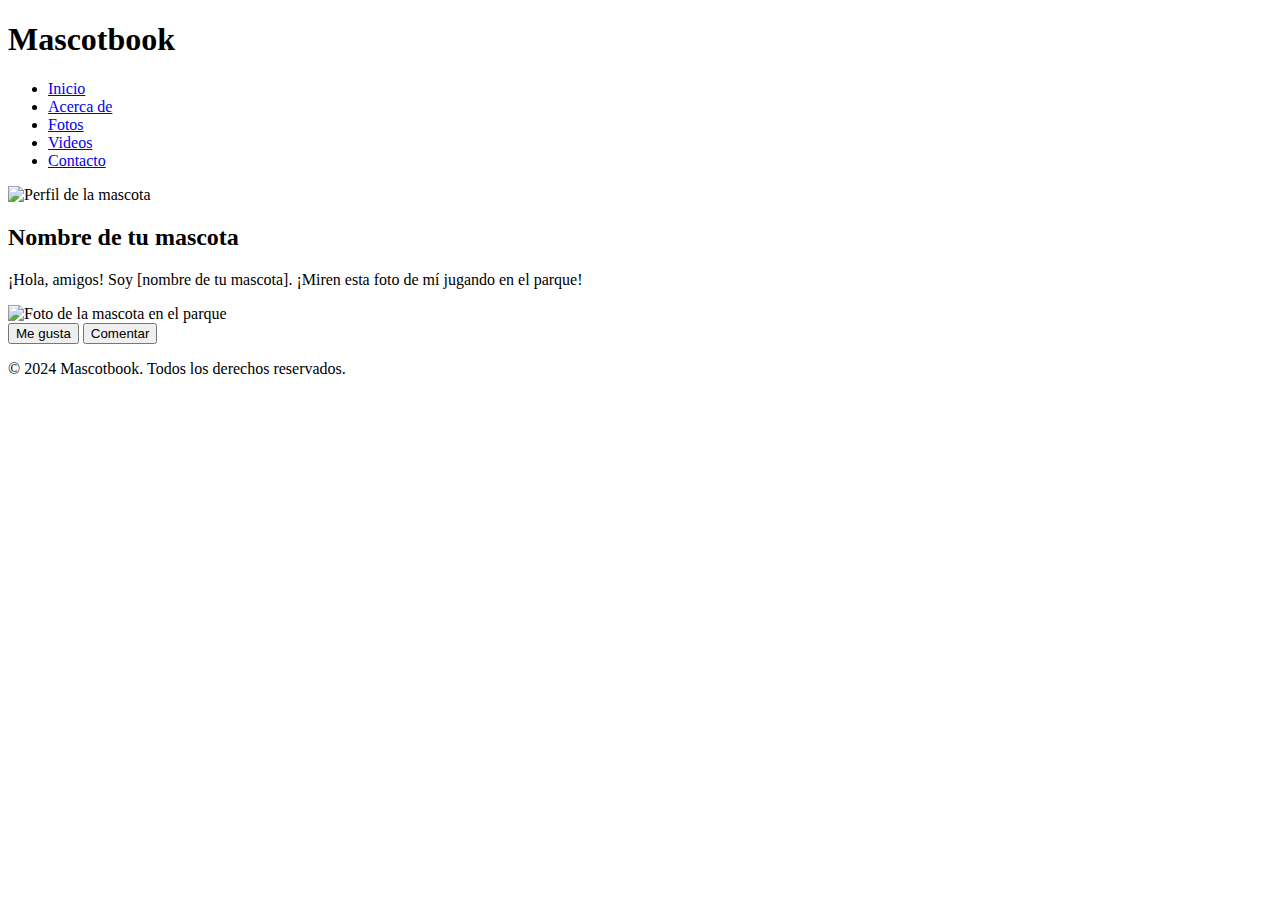
==== index.html @ 530b6c2f "Create index.html" ====
<!DOCTYPE html>
<html lang="en">
<head>
    <meta charset="UTF-8">
    <meta name="viewport" content="width=device-width, initial-scale=1.0">
    <title>Mascotbook</title>
    <link rel="stylesheet" href="styles.css">
</head>
<body>
    <header>
        <h1>Mascotbook</h1>
    </header>
    <nav>
        <ul>
            <li><a href="#">Inicio</a></li>
            <li><a href="#">Acerca de</a></li>
            <li><a href="#">Fotos</a></li>
            <li><a href="#">Videos</a></li>
            <li><a href="#">Contacto</a></li>
        </ul>
    </nav>
    <main>
        <section class="post">
            <div class="post-header">
                <img src="profile_picture.jpg" alt="Perfil de la mascota">
                <h2>Nombre de tu mascota</h2>
            </div>
            <div class="post-content">
                <p>¡Hola, amigos! Soy [nombre de tu mascota]. ¡Miren esta foto de mí jugando en el parque!</p>
                <img src="park_photo.jpg" alt="Foto de la mascota en el parque">
            </div>
            <div class="post-actions">
                <button>Me gusta</button>
                <button>Comentar</button>
            </div>
        </section>
        <!-- Otros posts similares -->
    </main>
    <footer>
        <p>&copy; 2024 Mascotbook. Todos los derechos reservados.</p>
    </footer>
</body>
</html>
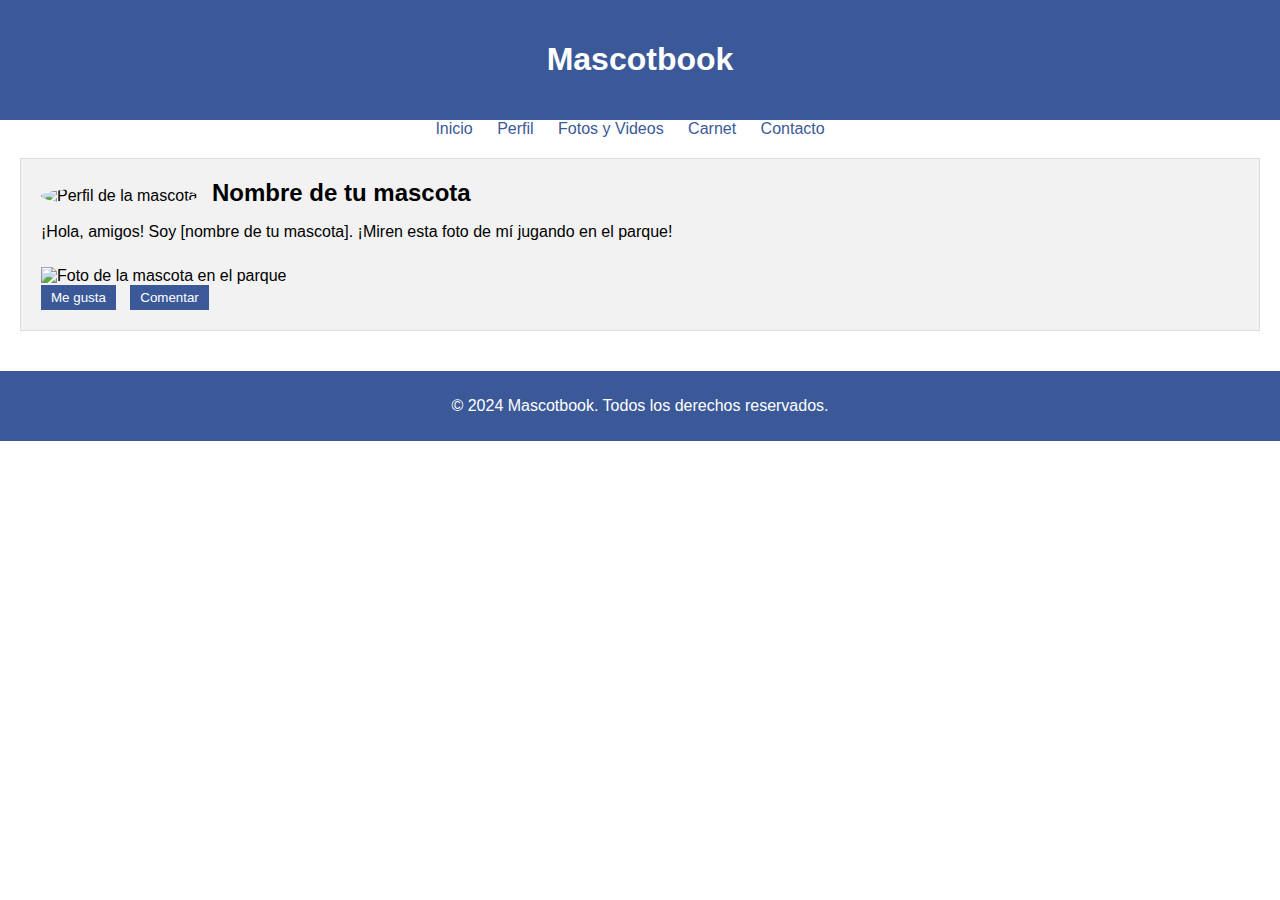
==== commit c80da68c: "Update index.html" ====
--- a/index.html
+++ b/index.html
@@ -3,8 +3,8 @@
 <head>
     <meta charset="UTF-8">
     <meta name="viewport" content="width=device-width, initial-scale=1.0">
-    <title>Mascotbook</title>
-    <link rel="stylesheet" href="styles.css">
+    <title>histodevida</title>
+    <link rel="stylesheet" href="style.css">
 </head>
 <body>
     <header>
@@ -13,9 +13,9 @@
     <nav>
         <ul>
             <li><a href="#">Inicio</a></li>
-            <li><a href="#">Acerca de</a></li>
-            <li><a href="#">Fotos</a></li>
-            <li><a href="#">Videos</a></li>
+            <li><a href="#">Perfil</a></li>
+            <li><a href="#">Fotos y Videos</a></li>
+            <li><a href="#">Carnet</a></li>
             <li><a href="#">Contacto</a></li>
         </ul>
     </nav>
--- a/style.css
+++ b/style.css
@@ -0,0 +1,73 @@
+body {
+    font-family: Arial, sans-serif;
+    margin: 0;
+    padding: 0;
+}
+
+header {
+    background-color: #3b5998;
+    color: white;
+    padding: 20px;
+    text-align: center;
+}
+
+nav ul {
+    list-style-type: none;
+    margin: 0;
+    padding: 0;
+    text-align: center;
+}
+
+nav ul li {
+    display: inline;
+    margin-right: 20px;
+}
+
+nav ul li a {
+    color: #3b5998;
+    text-decoration: none;
+}
+
+main {
+    padding: 20px;
+}
+
+.post {
+    background-color: #f2f2f2;
+    border: 1px solid #ddd;
+    margin-bottom: 20px;
+    padding: 20px;
+}
+
+.post-header img {
+    border-radius: 50%;
+    height: 50px;
+    width: 50px;
+    margin-right: 10px;
+}
+
+.post-header h2 {
+    display: inline;
+    margin: 0;
+}
+
+.post-content img {
+    max-width: 100%;
+    margin-top: 10px;
+}
+
+.post-actions button {
+    background-color: #3b5998;
+    border: none;
+    color: white;
+    padding: 5px 10px;
+    margin-right: 10px;
+    cursor: pointer;
+}
+
+footer {
+    background-color: #3b5998;
+    color: white;
+    text-align: center;
+    padding: 10px;
+}
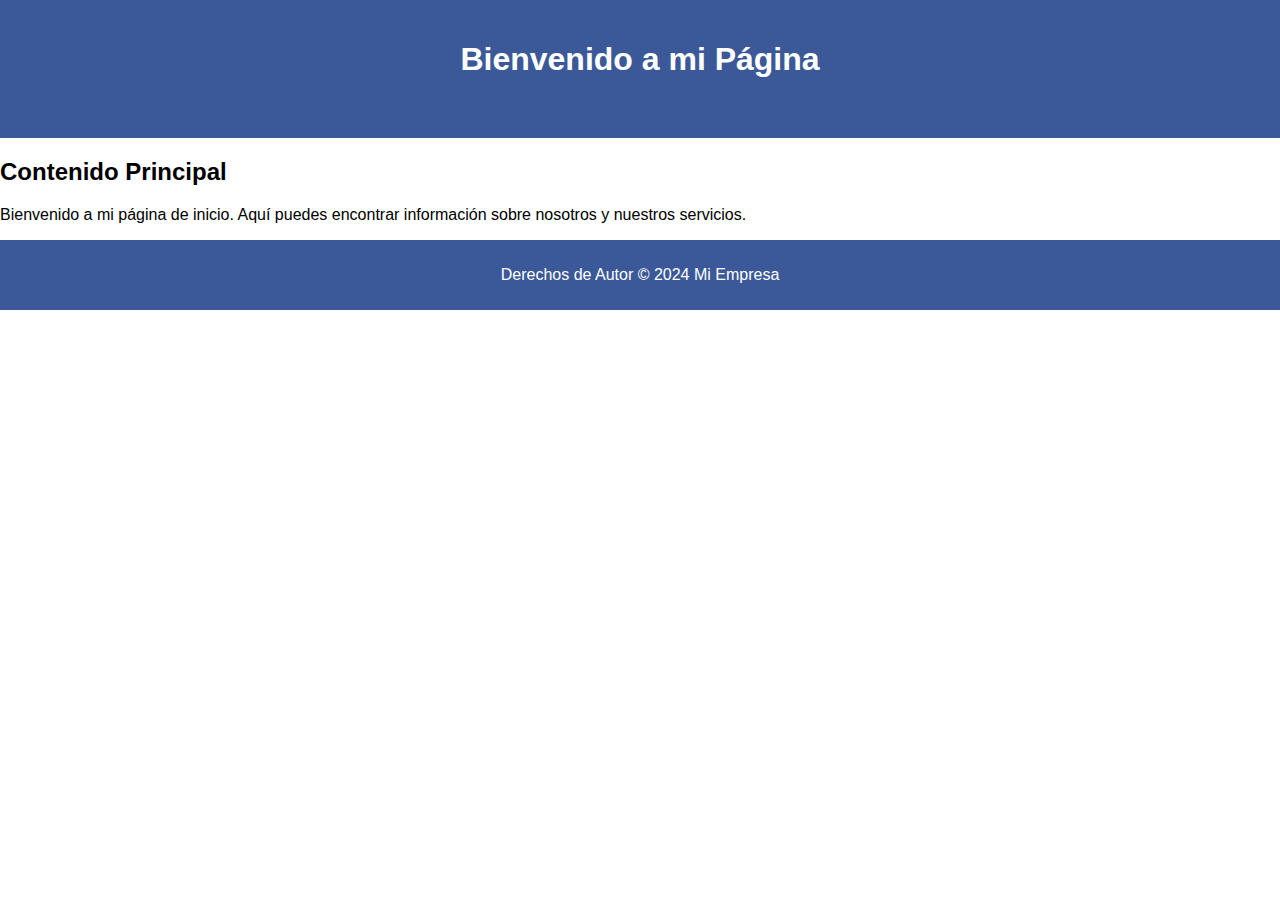
==== commit a133b664: "Create index.html" ====
--- a/index.html
+++ b/index.html
@@ -1,43 +1,31 @@
 <!DOCTYPE html>
-<html lang="en">
+<html lang="es">
 <head>
     <meta charset="UTF-8">
     <meta name="viewport" content="width=device-width, initial-scale=1.0">
-    <title>histodevida</title>
-    <link rel="stylesheet" href="style.css">
+    <title>Página de Inicio</title>
+    <link rel="stylesheet" href="styles.css">
 </head>
 <body>
     <header>
-        <h1>Mascotbook</h1>
+        <h1>Bienvenido a mi Página</h1>
+        <nav>
+            <ul>
+                <li><a href="#">Inicio</a></li>
+                <li><a href="#">Acerca de</a></li>
+                <li><a href="#">Servicios</a></li>
+                <li><a href="#">Contacto</a></li>
+            </ul>
+        </nav>
     </header>
-    <nav>
-        <ul>
-            <li><a href="#">Inicio</a></li>
-            <li><a href="#">Perfil</a></li>
-            <li><a href="#">Fotos y Videos</a></li>
-            <li><a href="#">Carnet</a></li>
-            <li><a href="#">Contacto</a></li>
-        </ul>
-    </nav>
-    <main>
-        <section class="post">
-            <div class="post-header">
-                <img src="profile_picture.jpg" alt="Perfil de la mascota">
-                <h2>Nombre de tu mascota</h2>
-            </div>
-            <div class="post-content">
-                <p>¡Hola, amigos! Soy [nombre de tu mascota]. ¡Miren esta foto de mí jugando en el parque!</p>
-                <img src="park_photo.jpg" alt="Foto de la mascota en el parque">
-            </div>
-            <div class="post-actions">
-                <button>Me gusta</button>
-                <button>Comentar</button>
-            </div>
-        </section>
-        <!-- Otros posts similares -->
-    </main>
+
+    <section>
+        <h2>Contenido Principal</h2>
+        <p>Bienvenido a mi página de inicio. Aquí puedes encontrar información sobre nosotros y nuestros servicios.</p>
+    </section>
+
     <footer>
-        <p>&copy; 2024 Mascotbook. Todos los derechos reservados.</p>
+        <p>Derechos de Autor &copy; 2024 Mi Empresa</p>
     </footer>
 </body>
 </html>
--- a/styles.css
+++ b/styles.css
@@ -0,0 +1,73 @@
+body {
+    font-family: Arial, sans-serif;
+    margin: 0;
+    padding: 0;
+}
+
+header {
+    background-color: #3b5998;
+    color: white;
+    padding: 20px;
+    text-align: center;
+}
+
+nav ul {
+    list-style-type: none;
+    margin: 0;
+    padding: 0;
+    text-align: center;
+}
+
+nav ul li {
+    display: inline;
+    margin-right: 20px;
+}
+
+nav ul li a {
+    color: #3b5998;
+    text-decoration: none;
+}
+
+main {
+    padding: 20px;
+}
+
+.post {
+    background-color: #f2f2f2;
+    border: 1px solid #ddd;
+    margin-bottom: 20px;
+    padding: 20px;
+}
+
+.post-header img {
+    border-radius: 50%;
+    height: 50px;
+    width: 50px;
+    margin-right: 10px;
+}
+
+.post-header h2 {
+    display: inline;
+    margin: 0;
+}
+
+.post-content img {
+    max-width: 100%;
+    margin-top: 10px;
+}
+
+.post-actions button {
+    background-color: #3b5998;
+    border: none;
+    color: white;
+    padding: 5px 10px;
+    margin-right: 10px;
+    cursor: pointer;
+}
+
+footer {
+    background-color: #3b5998;
+    color: white;
+    text-align: center;
+    padding: 10px;
+}
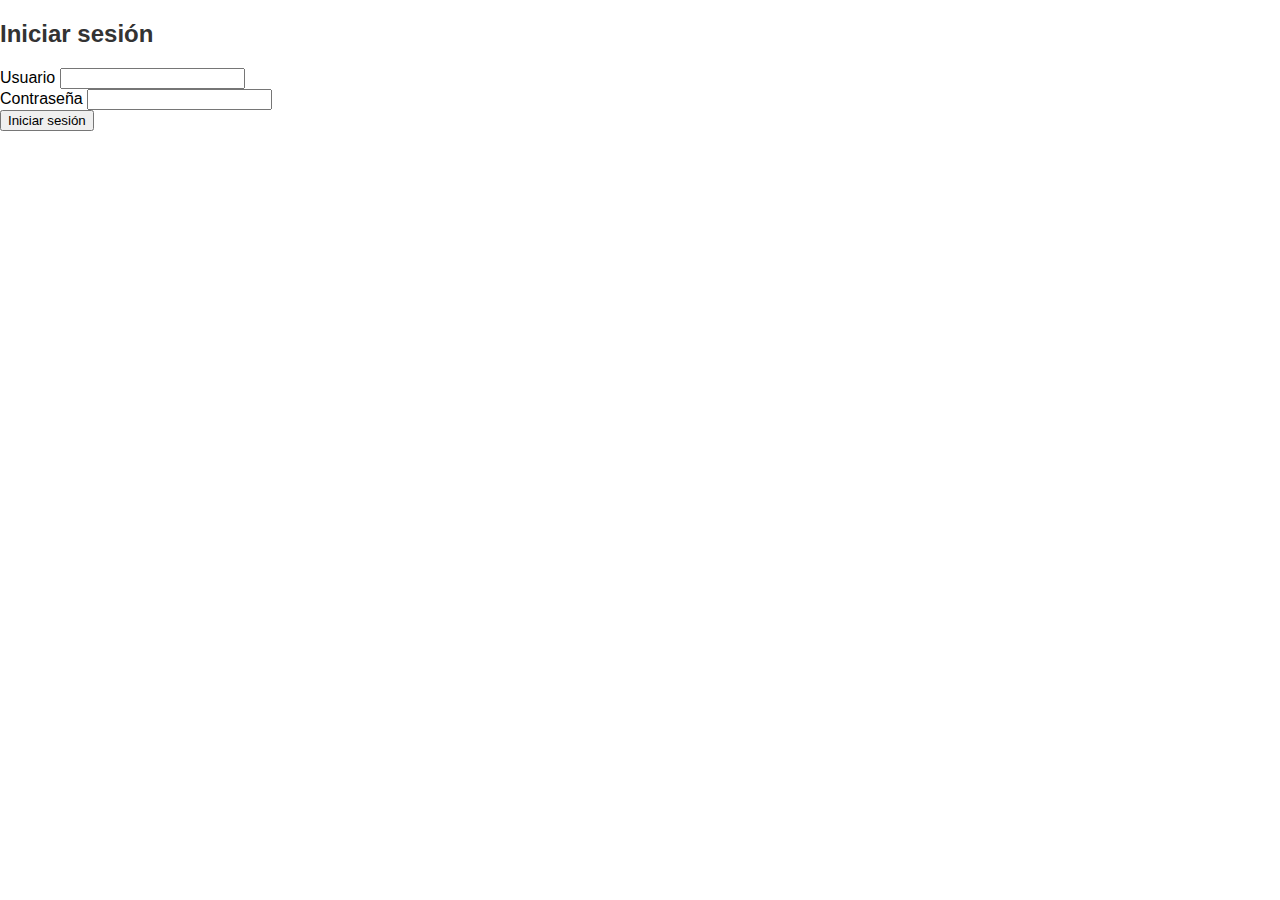
==== commit dd80f246: "Update index.html" ====
--- a/index.html
+++ b/index.html
@@ -1,31 +1,26 @@
 <!DOCTYPE html>
-<html lang="es">
+<html lang="en">
 <head>
     <meta charset="UTF-8">
     <meta name="viewport" content="width=device-width, initial-scale=1.0">
-    <title>Página de Inicio</title>
+    <title>Iniciar sesión</title>
     <link rel="stylesheet" href="styles.css">
 </head>
 <body>
-    <header>
-        <h1>Bienvenido a mi Página</h1>
-        <nav>
-            <ul>
-                <li><a href="#">Inicio</a></li>
-                <li><a href="#">Acerca de</a></li>
-                <li><a href="#">Servicios</a></li>
-                <li><a href="#">Contacto</a></li>
-            </ul>
-        </nav>
-    </header>
-
-    <section>
-        <h2>Contenido Principal</h2>
-        <p>Bienvenido a mi página de inicio. Aquí puedes encontrar información sobre nosotros y nuestros servicios.</p>
-    </section>
-
-    <footer>
-        <p>Derechos de Autor &copy; 2024 Mi Empresa</p>
-    </footer>
+    <div class="login-container">
+        <h2>Iniciar sesión</h2>
+        <form action="#" method="post">
+            <div class="input-group">
+                <label for="username">Usuario</label>
+                <input type="text" id="username" name="username" required>
+            </div>
+            <div class="input-group">
+                <label for="password">Contraseña</label>
+                <input type="password" id="password" name="password" required>
+            </div>
+            <button type="submit">Iniciar sesión</button>
+        </form>
+    </div>
 </body>
 </html>
+
--- a/styles.css
+++ b/styles.css
@@ -1,3 +1,4 @@
+/* Estilos generales */
 body {
     font-family: Arial, sans-serif;
     margin: 0;
@@ -5,9 +6,9 @@
 }
 
 header {
-    background-color: #3b5998;
-    color: white;
-    padding: 20px;
+    background-color: #333;
+    color: #fff;
+    padding: 20px 0;
     text-align: center;
 }
 
@@ -15,59 +16,37 @@
     list-style-type: none;
     margin: 0;
     padding: 0;
-    text-align: center;
 }
 
 nav ul li {
     display: inline;
-    margin-right: 20px;
 }
 
 nav ul li a {
-    color: #3b5998;
+    color: #fff;
     text-decoration: none;
+    padding: 0 15px;
 }
 
-main {
+section {
     padding: 20px;
 }
 
-.post {
-    background-color: #f2f2f2;
-    border: 1px solid #ddd;
-    margin-bottom: 20px;
-    padding: 20px;
+footer {
+    background-color: #333;
+    color: #fff;
+    text-align: center;
+    padding: 10px 0;
+    position: fixed;
+    bottom: 0;
+    width: 100%;
 }
 
-.post-header img {
-    border-radius: 50%;
-    height: 50px;
-    width: 50px;
-    margin-right: 10px;
-}
-
-.post-header h2 {
-    display: inline;
+/* Estilos específicos */
+h1 {
     margin: 0;
 }
 
-.post-content img {
-    max-width: 100%;
-    margin-top: 10px;
+h2 {
+    color: #333;
 }
-
-.post-actions button {
-    background-color: #3b5998;
-    border: none;
-    color: white;
-    padding: 5px 10px;
-    margin-right: 10px;
-    cursor: pointer;
-}
-
-footer {
-    background-color: #3b5998;
-    color: white;
-    text-align: center;
-    padding: 10px;
-}
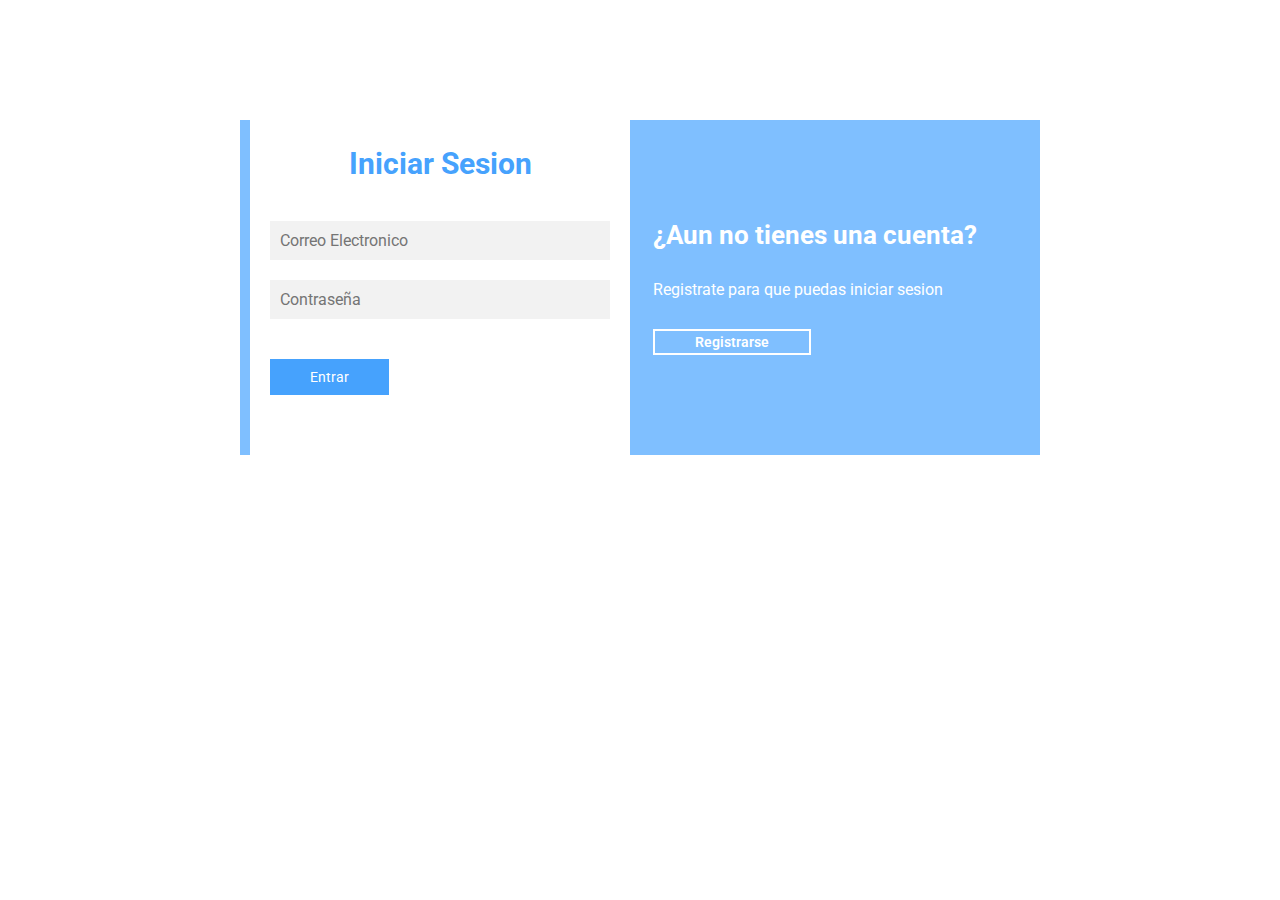
==== commit d2034831: "Modificaciones y carpetas nuevas" ====
--- a/index.html
+++ b/index.html
@@ -1,26 +1,53 @@
 <!DOCTYPE html>
 <html lang="en">
-<head>
-    <meta charset="UTF-8">
-    <meta name="viewport" content="width=device-width, initial-scale=1.0">
-    <title>Iniciar sesión</title>
-    <link rel="stylesheet" href="styles.css">
-</head>
-<body>
-    <div class="login-container">
-        <h2>Iniciar sesión</h2>
-        <form action="#" method="post">
-            <div class="input-group">
-                <label for="username">Usuario</label>
-                <input type="text" id="username" name="username" required>
+    <head>
+        <meta charset="UTF-8">
+        <meta name="viewport" content="width=device-width, initial-scale=1.0">
+        <title>Login</title>
+
+        <link rel="preconnect" href="https://fonts.googleapis.com">
+        <link rel="preconnect" href="https://fonts.gstatic.com" crossorigin>
+        <link href="https://fonts.googleapis.com/css2?family=Roboto:ital,wght@0,100;0,300;0,400;0,500;0,700;0,900;1,100;1,300;1,400;1,500;1,700;1,900&display=swap" rel="stylesheet">
+
+        <link rel="stylesheet" href="assets/css/style.css">
+    </head>
+    <body>
+        <main>
+            <div class="contenedor">
+                <div class="caja-trasera">
+                    <div class="caja-trasera-login">
+                        <h3>¿Ya tienes una cuenta?</h3>
+                        <p>Iniciar secion para entrar en la página</p>
+                        <button id="btn_iniciar_sesion">Iniciar Sesion</button>
+                    </div>
+                    <div class="caja-trasera-registro">
+                        <h3>¿Aun no tienes una cuenta?</h3>
+                        <p>Registrate para que puedas iniciar sesion</p>
+                        <button id="btn_registro">Registrarse</button>
+                    </div>
+                </div>
+                <!--Formulario de login y registro-->
+                <div class="contenedor_registro">
+                    <!--Login-->
+                    <form action="" class="formulario_login">
+                        <h2>Iniciar Sesion</h2>
+                        <input type="text" placeholder="Correo Electronico">
+                        <input type="password" placeholder="Contraseña">
+                        <button>Entrar</button>
+                    </form>
+                    <!--Registro-->
+                    <form action="" class="formulario_registro">
+                        <h2>Registrarse</h2>
+                        <input type="text" placeholder="Nombre Completo">
+                        <input type="text" placeholder="Correo Electronico">
+                        <input type="text" placeholder="Usuario">
+                        <input type="text" placeholder="Contraseña">
+                        <button>Registrarse</button>
+                    </form>
+                </div>
             </div>
-            <div class="input-group">
-                <label for="password">Contraseña</label>
-                <input type="password" id="password" name="password" required>
-            </div>
-            <button type="submit">Iniciar sesión</button>
-        </form>
-    </div>
-</body>
-</html>
+        </main>
+    </body>
 
+    <script src="assets/js/script.js"></script>
+</html>--- a/assets/css/style.css
+++ b/assets/css/style.css
@@ -0,0 +1,158 @@
+*{
+    margin: 0;
+    padding: 0;
+    box-sizing: border-box;
+    text-decoration: none;
+    font-family: "Roboto" , sans-serif;
+}
+
+body{
+    background-image: url();
+    background-size: cover;
+    background-repeat: no-repeat;
+    background-position: center;
+    background-attachment: fixed;
+}
+
+main{
+    width: 100%;
+    padding: 20px;
+    margin: auto;
+    margin-top: 100px;
+}
+
+.contenedor{
+    width: 100%;
+    max-width: 800px;
+    margin: auto;
+    position: relative;
+}
+
+.caja-trasera{
+    width: 10px 20px;
+    display: flex;
+    justify-content: center;
+    backdrop-filter: blue(10px);
+    background-color: rgba(0, 128, 255, 0.5);
+}
+
+.caja-trasera div{
+    margin: 100px 40px;
+    color: white;
+    transition: all 500ms;
+}
+
+.caja-trasera div p,
+.caja-trasera div button{
+    margin-top: 30px;
+}
+
+.caja-trasera h3{
+    font-weight: 300px;
+    font-size: 26px;
+}
+
+.caja-trasera button{
+    padding: 3px 40px;
+    border: 2px solid white;
+    background: transparent;
+    font-size: 14px;
+    font-weight: 600;
+    cursor: pointer;
+    color: white;
+    outline: none;
+    transition: all 300ms;
+}
+
+.caja-trasera button:hover{
+    background: #fff;
+    color: #46a2fd;
+}
+
+/*Formularios*/
+.contenedor_registro{
+    display: flex;
+    align-items: center;
+    width: 100%;
+    max-width: 380px;
+    position: relative;
+    top: -185px;
+    left: 10px;
+
+    transition: left 500ms cubic-bezier( 0.175 , 0.885, 0.320, 1.275 );
+}
+.contenedor_registro form{
+    width: 100%;
+    padding: 80px 20px;
+    background: #fff;
+    position: absolute;
+    border-radius: 20px;
+}
+
+.contenedor_registro form h2{
+    font-size: 30px;
+    text-align: center;
+    margin-bottom: 20px;
+    color: #46a2fd;
+}
+
+.contenedor_registro form input{
+    width: 100%;
+    margin-top: 20px;
+    padding: 10px;
+    border: none;
+    background: #f2f2f2;
+    font-size: 16px;
+    outline: none;
+}
+
+.contenedor_registro form button{
+    padding: 10px 40px;
+    margin-top: 40px;
+    border: none;
+    font-size: 14px;
+    background: #46a2fd; 
+    color: white;
+    cursor: pointer;
+    outline: none;
+}
+
+.formularo_login{
+    opacity: 1;
+    display: block;
+}
+
+.formulario_registro{
+    display: none;
+}
+
+/*Trabajando en el responsive */
+@media screen and (max-width: 850px) {
+
+    main{
+        margin-top: 50px;
+    }
+
+    .caja-trasera{
+        max-width: 350px;
+        height: 300px;
+        flex-direction: column;
+        margin: auto;
+    }
+    .caja-trasera div{
+        margin: 0px;
+        position: absolute;
+    }
+
+    /*Formulario*/
+    .contenedor_registro{
+    top: -10px;
+    left: -5px;
+    margin: auto;
+    }
+
+    .contenedor_registro form{
+    position: relative;
+    }
+
+}